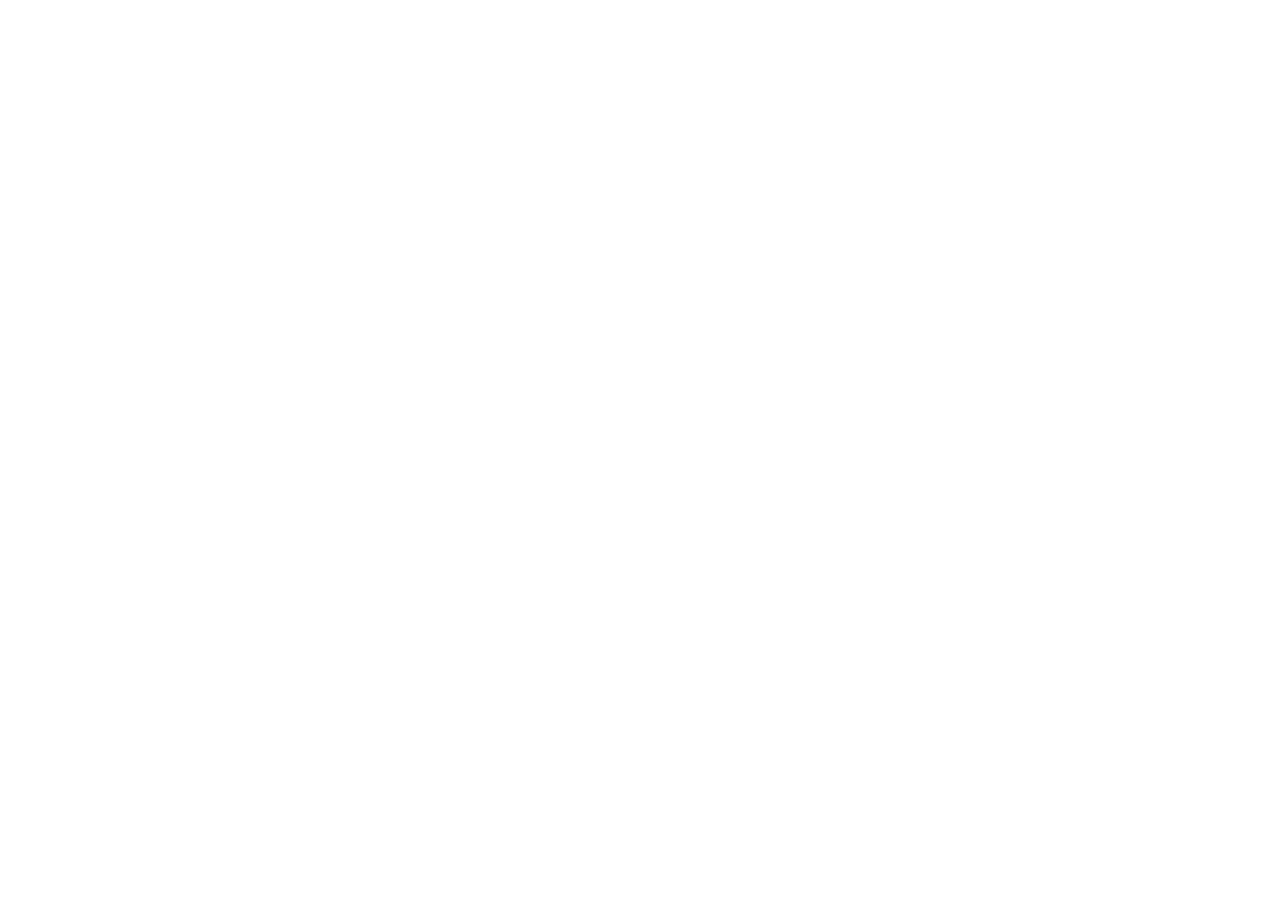
==== asteroids/index.html @ 16fdc567 "Midafternoon commit" ====
<!DOCTYPE html>
<html>
  <head>
    <meta charset="utf-8">
    <title>Asteroids</title>
  </head>
  <body>
    <canvas id="game-canvas"></canvas>
    <script src="lib/game.js"></script>
    <script src="lib/gameView.js"></script>
    <script src="lib/movingObject.js"></script>
    <script src="lib/utils.js"></script>
    <script src="lib/asteroid.js"></script>

    <script>
      var canvasEl = document.getElementById("game-canvas");
      canvasEl.height = window.innerHeight - 200;
      canvasEl.width = window.innerWidth;
      var newGame = new Asteroids.Game(canvasEl.width, canvasEl.height)
      var ctx = canvasEl.getContext("2d");
      new Asteroids.GameView(newGame, ctx).start();
    </script>

  </body>
</html>
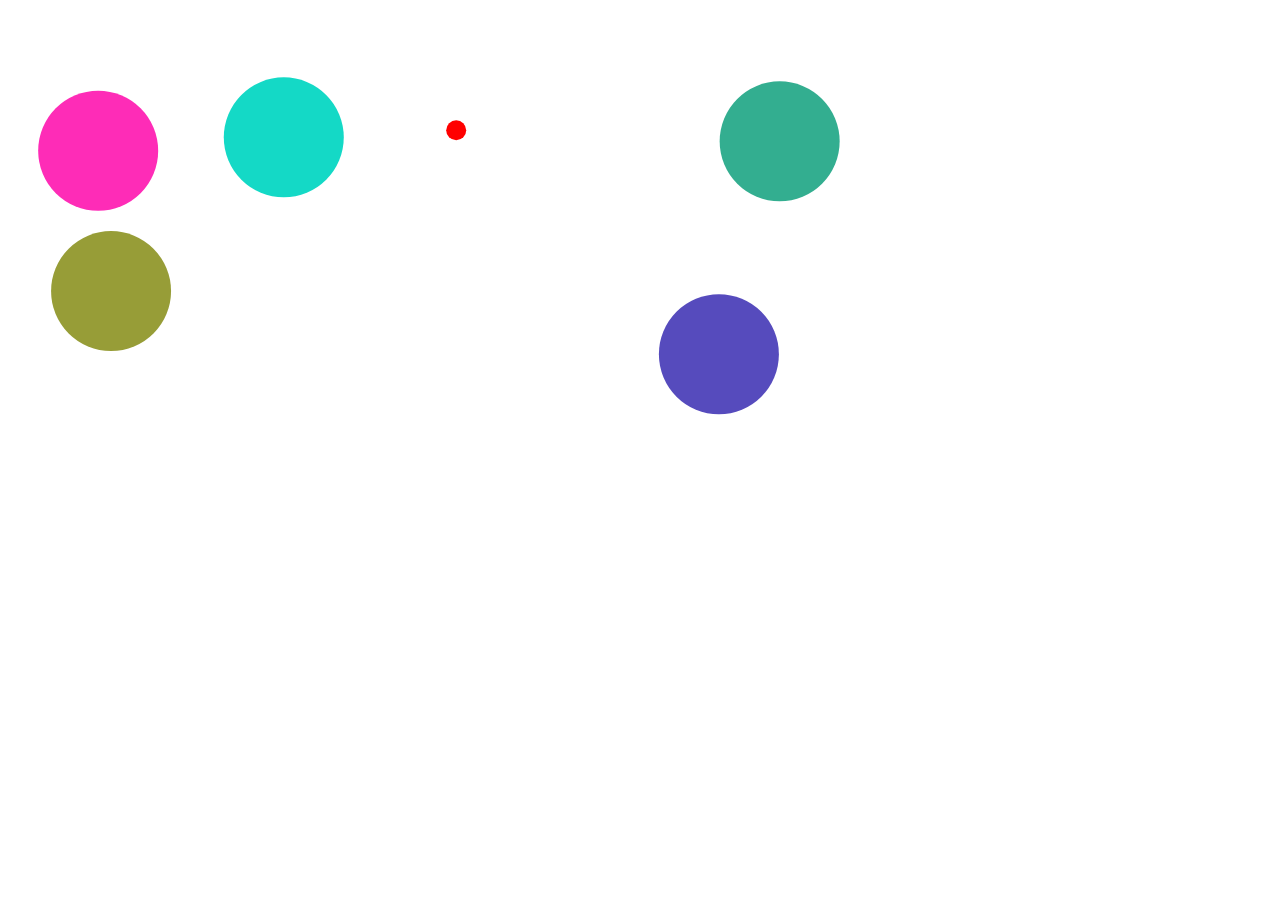
==== commit 5a041e52: "Add keybindings to move ship" ====
--- a/asteroids/index.html
+++ b/asteroids/index.html
@@ -3,14 +3,17 @@
   <head>
     <meta charset="utf-8">
     <title>Asteroids</title>
-  </head>
-  <body>
-    <canvas id="game-canvas"></canvas>
     <script src="lib/game.js"></script>
     <script src="lib/gameView.js"></script>
     <script src="lib/movingObject.js"></script>
     <script src="lib/utils.js"></script>
     <script src="lib/asteroid.js"></script>
+    <script src="lib/ship.js"></script>
+    <script src="lib/bullet.js"></script>
+    <script src="lib/keymaster.js"></script>
+  </head>
+  <body>
+    <canvas id="game-canvas"></canvas>
 
     <script>
       var canvasEl = document.getElementById("game-canvas");
@@ -20,6 +23,5 @@
       var ctx = canvasEl.getContext("2d");
       new Asteroids.GameView(newGame, ctx).start();
     </script>
-
   </body>
 </html>
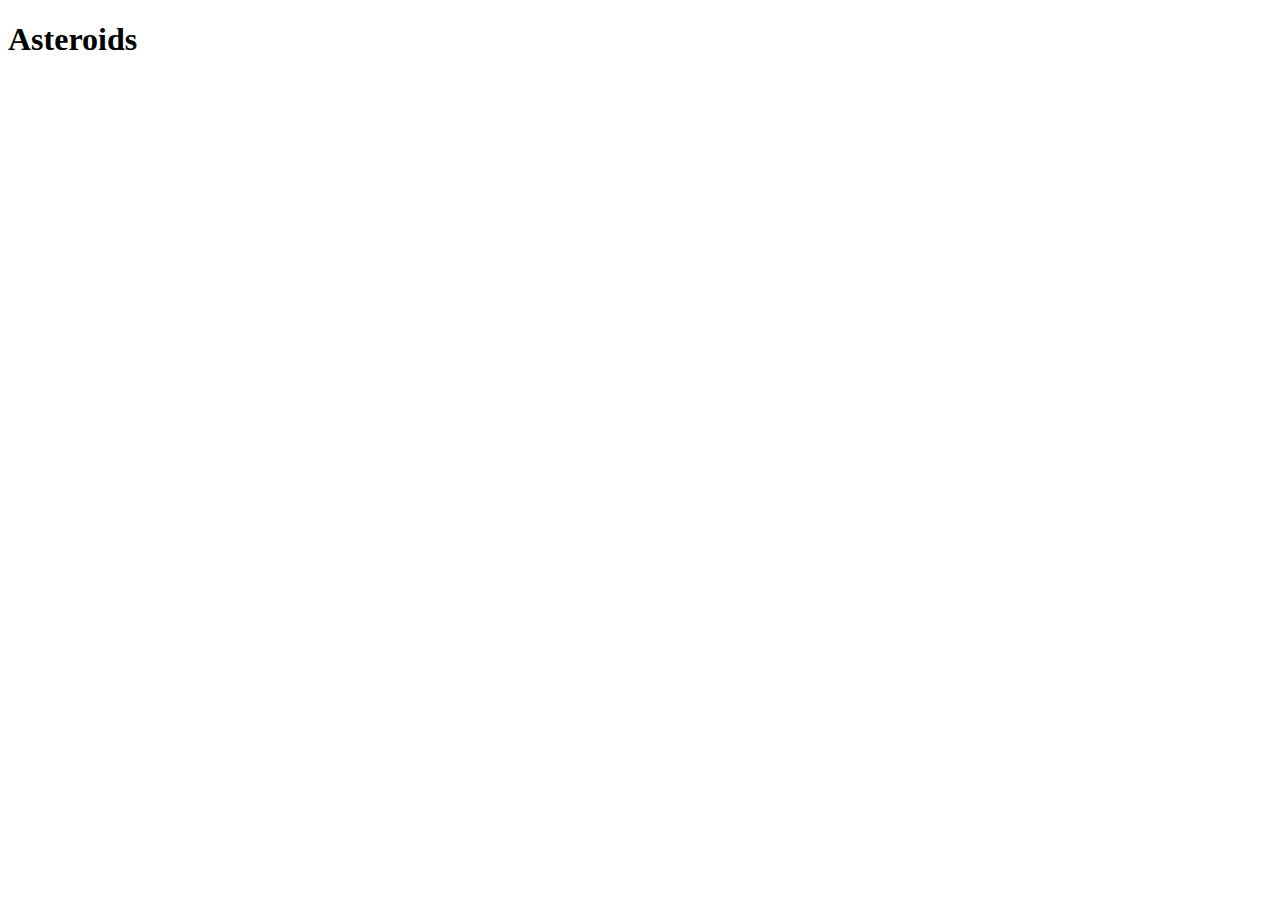
==== commit 0b43eda8: "Create asteroids" ====
--- a/asteroids/index.html
+++ b/asteroids/index.html
@@ -11,17 +11,19 @@
     <script src="lib/ship.js"></script>
     <script src="lib/bullet.js"></script>
     <script src="lib/keymaster.js"></script>
+    <link rel="stylesheet" type="text/css" href="asteroids.css">
   </head>
-  <body>
+  <h1>Asteroids</h1>
+  <div class="asteroids">
     <canvas id="game-canvas"></canvas>
 
     <script>
       var canvasEl = document.getElementById("game-canvas");
       canvasEl.height = window.innerHeight - 200;
-      canvasEl.width = window.innerWidth;
+      canvasEl.width = window.innerWidth - 20;
       var newGame = new Asteroids.Game(canvasEl.width, canvasEl.height)
       var ctx = canvasEl.getContext("2d");
       new Asteroids.GameView(newGame, ctx).start();
     </script>
-  </body>
+  </div>
 </html>
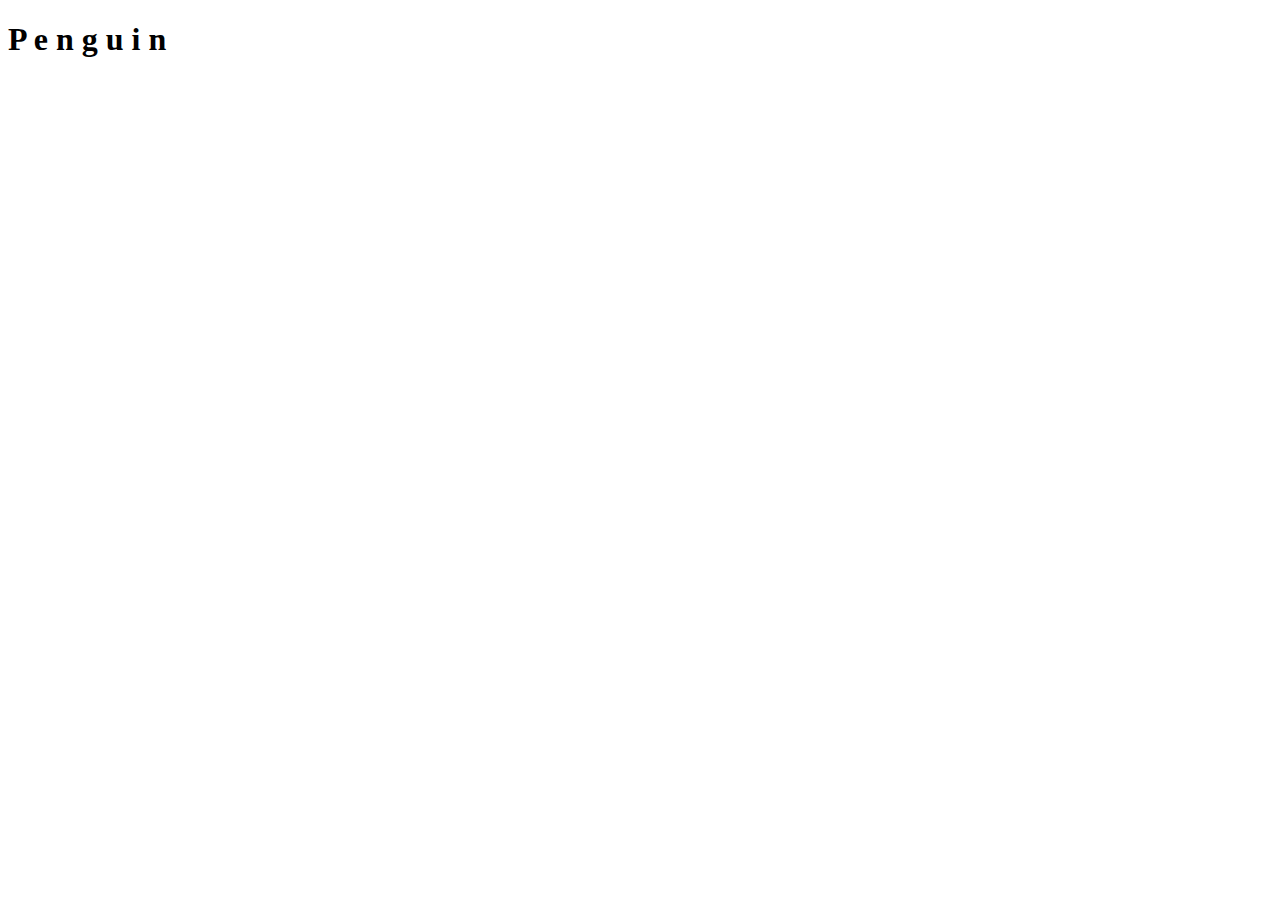
==== commit c41978dd: "Styling/Add asteroids" ====
--- a/asteroids/index.html
+++ b/asteroids/index.html
@@ -2,7 +2,7 @@
 <html>
   <head>
     <meta charset="utf-8">
-    <title>Asteroids</title>
+    <title>Penguin</title>
     <script src="lib/game.js"></script>
     <script src="lib/gameView.js"></script>
     <script src="lib/movingObject.js"></script>
@@ -11,9 +11,11 @@
     <script src="lib/ship.js"></script>
     <script src="lib/bullet.js"></script>
     <script src="lib/keymaster.js"></script>
+    <script src="lib/snowflakes.js" charset="utf-8"></script>
     <link rel="stylesheet" type="text/css" href="asteroids.css">
+    <link href='https://fonts.googleapis.com/css?family=Chewy' rel='stylesheet' type='text/css'>
   </head>
-  <h1>Asteroids</h1>
+  <h1>  P  e  n  g  u  i  n  </h1>
   <div class="asteroids">
     <canvas id="game-canvas"></canvas>
 
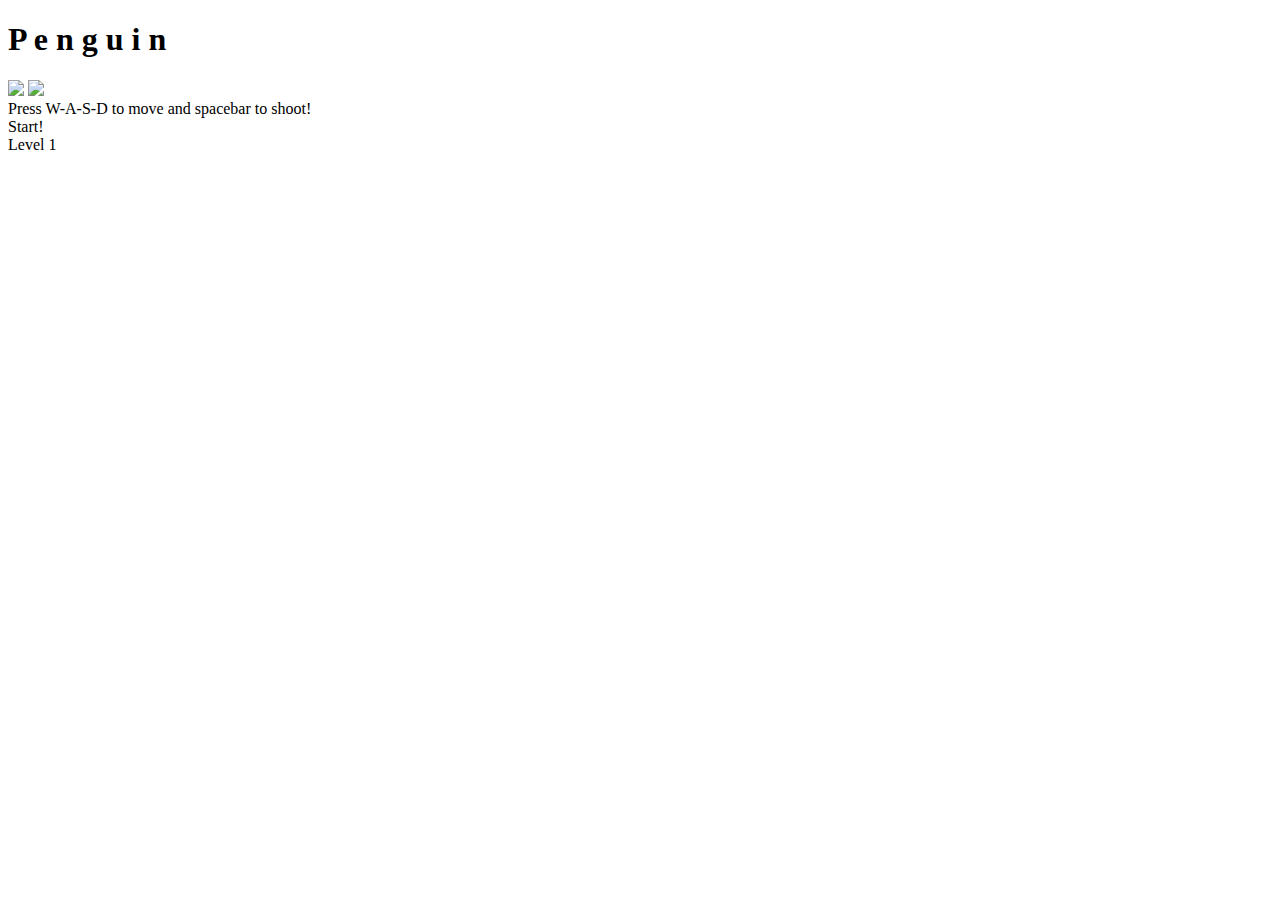
==== commit d485193d: "Add start screen" ====
--- a/asteroids/index.html
+++ b/asteroids/index.html
@@ -14,18 +14,32 @@
     <script src="lib/snowflakes.js" charset="utf-8"></script>
     <link rel="stylesheet" type="text/css" href="asteroids.css">
     <link href='https://fonts.googleapis.com/css?family=Chewy' rel='stylesheet' type='text/css'>
+    <link href='https://fonts.googleapis.com/css?family=Indie+Flower' rel='stylesheet' type='text/css'>
+    <audio id="music" src="Casanova.mp3" preload="auto" play="repeat"></audio>
   </head>
-  <h1>  P  e  n  g  u  i  n  </h1>
-  <div class="asteroids">
-    <canvas id="game-canvas"></canvas>
-
-    <script>
+  <script>
+    var startGame = function() {
       var canvasEl = document.getElementById("game-canvas");
+      var startModal = document.getElementById("start-modal");
       canvasEl.height = window.innerHeight - 200;
       canvasEl.width = window.innerWidth - 20;
       var newGame = new Asteroids.Game(canvasEl.width, canvasEl.height)
       var ctx = canvasEl.getContext("2d");
+      var music = document.getElementById("music");
+      music.play();
+      startModal.className = "hidden";
       new Asteroids.GameView(newGame, ctx).start();
-    </script>
+    }
+  </script>
+  <h1>  P  e  n  g  u  i  n  </h1>
+  <div class="asteroids">
+      <div id="start-modal">
+        <img src="penguin.png" class="one"></img>
+        <img src="sideways-penguin.png" class="two"></img>
+        <div id="instructions">Press W-A-S-D to move and spacebar to shoot!</div>
+        <div id="start-button" onclick="startGame()">Start!</div>
+      </div>
+      <div id="level" class="hidden">Level 1</div>
+    <canvas id="game-canvas"></canvas>
   </div>
 </html>
